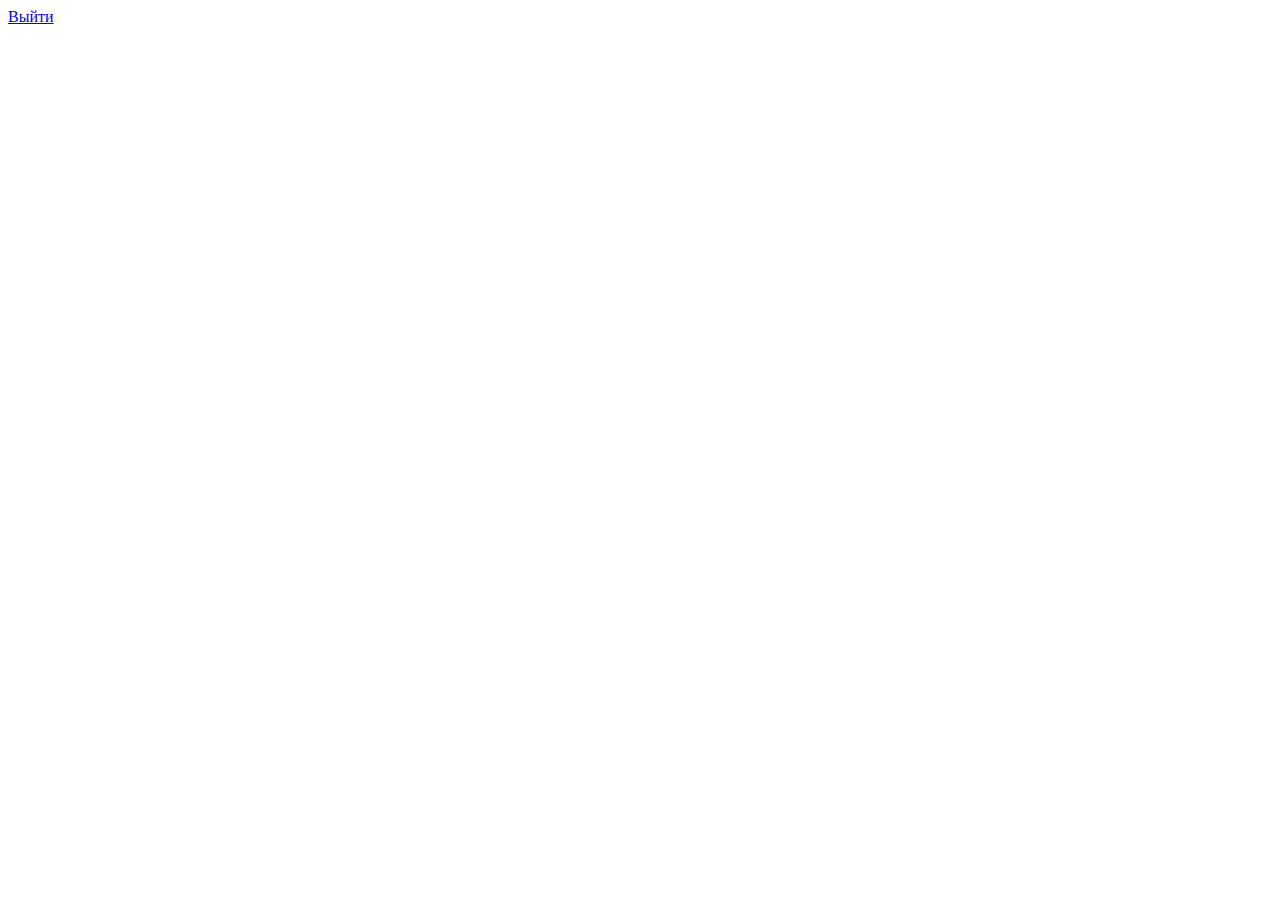
==== src/main/resources/templates/adminhome.html @ 8df16de0 "Added security, select constraints for authorities in RequestController" ====
<!DOCTYPE html>
<html lang="en"
      xmlns="http://www.w3.org/1999/xhtml"
      xmlns:th="http://www.thymeleaf.org">
<head>
    <meta charset="UTF-8">
    <title>XXI Century. CC report Module</title>
    <link rel="shortcut icon" href="images/icon.png" type="image/x-icon">
</head>
<body>
    <a href="/logout">Выйти</a>
</body>
</html>
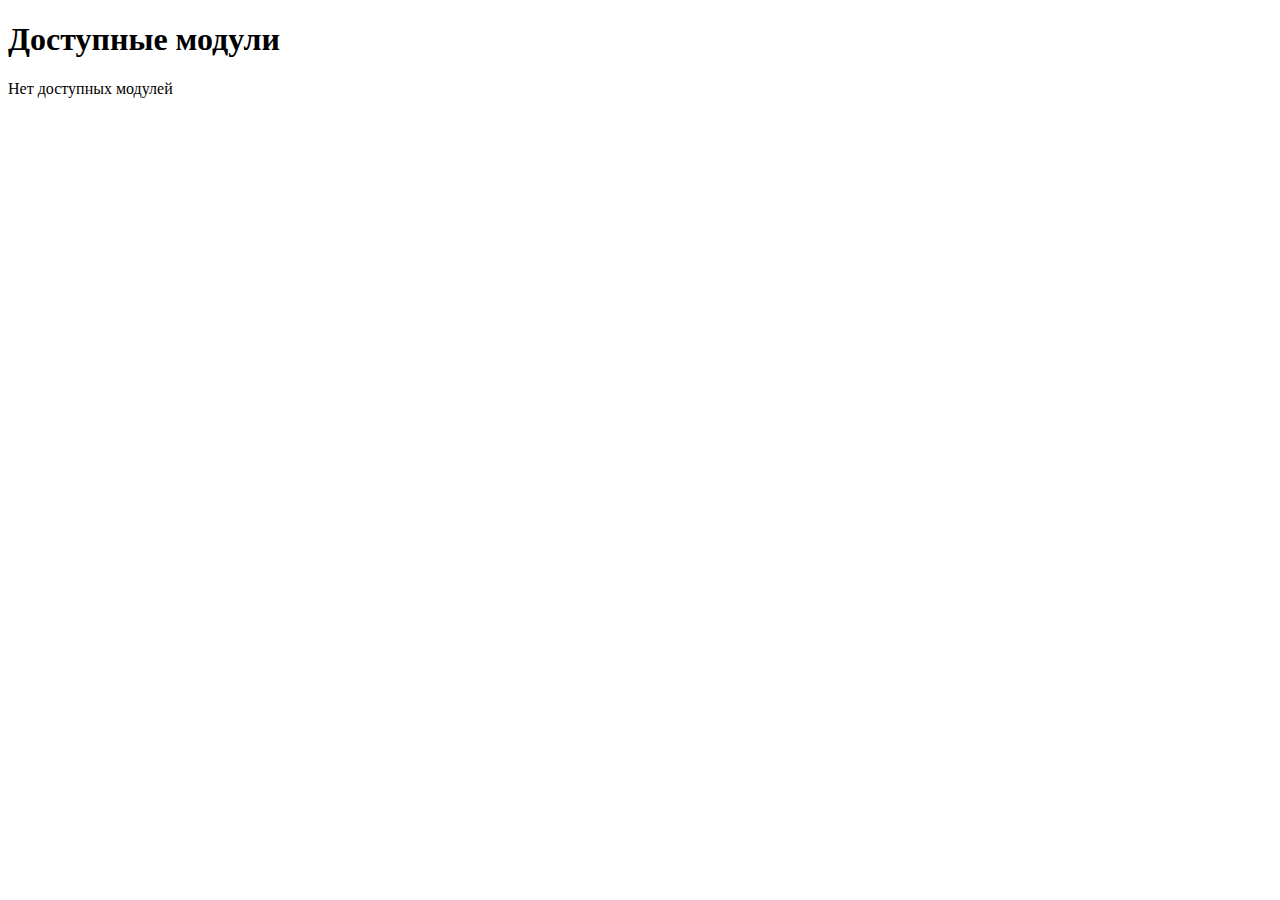
==== commit b3503f47: "Documented some classes. Create styles.css. Added MVC Exception Handler, support OAUTH2 as resource " ====
--- a/src/main/resources/templates/adminhome.html
+++ b/src/main/resources/templates/adminhome.html
@@ -6,8 +6,15 @@
     <meta charset="UTF-8">
     <title>XXI Century. CC report Module</title>
     <link rel="shortcut icon" href="images/icon.png" type="image/x-icon">
+    <link rel="stylesheet" th:href="@{/styles/styles.css}">
 </head>
 <body>
-    <a href="/logout">Выйти</a>
+    <h1>Доступные модули</h1>
+    <div th:if="${@availableFromAdminPageList.isEmpty}">
+        <p>Нет доступных модулей</p>
+    </div>
+    <div  th:each="page: ${@availableFromAdminPageList}">
+        <a th:text="${page.getName}" th:href="${page.getReference}"></a>
+    </div>
 </body>
 </html>